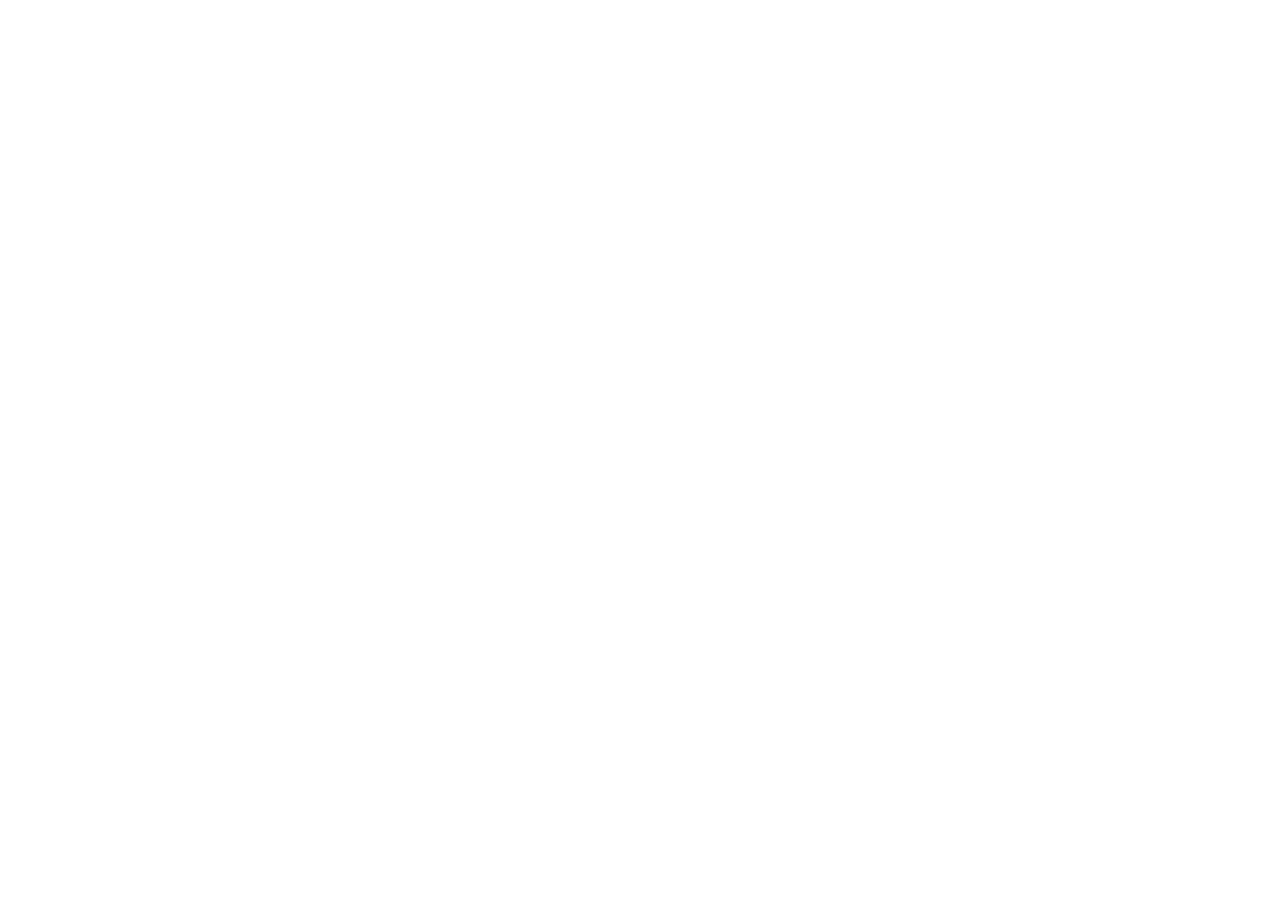
==== exhibit2.html @ a34d6433 "Started project" ====
<!DOCTYPE HTML>
<html>
  <head>
    <meta charset="UTF-8">
    <meta name="creator" lang="en" content="" /> 
    <meta name="subject" lang="en" content="" /> 
    <meta name="description" lang="en" content="" /> 
    <meta name="keywords" content="" />
	<meta name="viewport" content="width=device-width, initial-scale=1.0">

    <title></title>
    <link rel="stylesheet" type="text/css" href="styles.css">
  </head>

  <body>

  </body>
  </html>
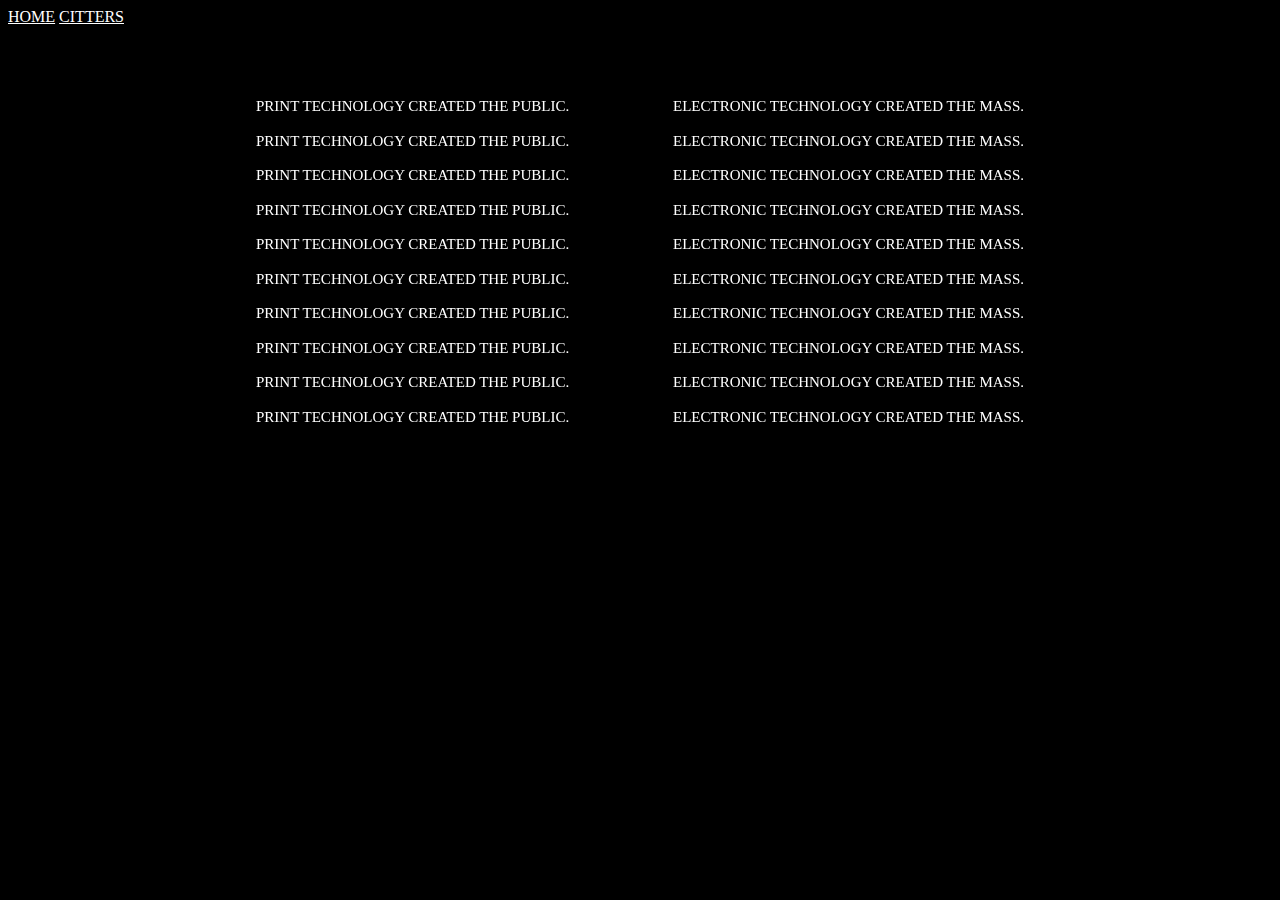
==== commit 9e33eac4: "Added index, exhibit2" ====
--- a/exhibit2.html
+++ b/exhibit2.html
@@ -1,18 +1,66 @@
-<!DOCTYPE HTML>
-<html>
+<!DOCTYPE html>
+<html lang="en">
   <head>
     <meta charset="UTF-8">
     <meta name="creator" lang="en" content="" /> 
     <meta name="subject" lang="en" content="" /> 
     <meta name="description" lang="en" content="" /> 
     <meta name="keywords" content="" />
-	<meta name="viewport" content="width=device-width, initial-scale=1.0">
-
-    <title></title>
+	  <meta name="viewport" content="width=device-width, initial-scale=1.0">
+    <link rel="preconnect" href="https://fonts.googleapis.com">
+    <link rel="preconnect" href="https://fonts.gstatic.com" crossorigin>
+    <link href="https://fonts.googleapis.com/css2?family=Roboto+Condensed:wght@300&display=swap" rel="stylesheet">
+    <title>Technology</title>
     <link rel="stylesheet" type="text/css" href="styles.css">
   </head>
-
   <body>
-
+    <div>
+    <div id="public">
+    <p>PRINT TECHNOLOGY CREATED THE PUBLIC.</p>
+    <br>
+    <p>PRINT TECHNOLOGY CREATED THE PUBLIC.</p>
+    <br>
+    <p>PRINT TECHNOLOGY CREATED THE PUBLIC.</p>
+    <br>
+    <p>PRINT TECHNOLOGY CREATED THE PUBLIC.</p>
+    <br>
+    <p>PRINT TECHNOLOGY CREATED THE PUBLIC.</p>
+    <br>
+    <p>PRINT TECHNOLOGY CREATED THE PUBLIC.</p>
+    <br>
+    <p>PRINT TECHNOLOGY CREATED THE PUBLIC.</p>
+    <br>
+    <p>PRINT TECHNOLOGY CREATED THE PUBLIC.</p>
+    <br>
+    <p>PRINT TECHNOLOGY CREATED THE PUBLIC.</p>
+    <br>
+    <p>PRINT TECHNOLOGY CREATED THE PUBLIC.</p>
+  </div>
+    <div id="mass">
+    <p>ELECTRONIC TECHNOLOGY CREATED THE MASS.</p>
+    <br>
+    <p>ELECTRONIC TECHNOLOGY CREATED THE MASS.</p>
+    <br>
+    <p>ELECTRONIC TECHNOLOGY CREATED THE MASS.</p>
+    <br>
+    <p>ELECTRONIC TECHNOLOGY CREATED THE MASS.</p>
+    <br>
+    <p>ELECTRONIC TECHNOLOGY CREATED THE MASS.</p>
+    <br>
+    <p>ELECTRONIC TECHNOLOGY CREATED THE MASS.</p>
+    <br>
+    <p>ELECTRONIC TECHNOLOGY CREATED THE MASS.</p>
+    <br>
+    <p>ELECTRONIC TECHNOLOGY CREATED THE MASS.</p>
+    <br>
+    <p>ELECTRONIC TECHNOLOGY CREATED THE MASS.</p>
+    <br>
+    <p>ELECTRONIC TECHNOLOGY CREATED THE MASS.</p>
+    </div>
+  </div>
   </body>
-  </html>+<footer>
+  <a href="index.html">HOME</a>
+  <a href="exhibit3.html">CITTERS</a>
+</footer>
+</html>
--- a/styles.css
+++ b/styles.css
@@ -0,0 +1,132 @@
+body {
+    background-color: black;
+  }
+  
+  #eye {
+    display: flex;
+    align-items: center;
+    justify-content: center;
+    border: 5px solid white;
+    border-radius: 100% 0;
+    border-width: 10px;
+    width: 50%;
+    height: 50%;
+    position: fixed;
+    top: 25%;
+    left: 25%;
+    transform: rotate(20deg);
+  }
+  
+  #retina {
+    border: 3px solid white;
+    border-radius: 100%;
+    transform: rotate(-20deg);
+    width: 15vw;
+    height: 30vh;
+  }
+  
+  p#title {
+    font-size: 30px;
+    color: white;
+    margin-top: 25%;
+    text-align: center;
+  }
+
+  #arrow-up {
+    margin-left: 48%;
+    margin-top: 5%;
+    border: solid white;
+    border-width: 0 10px 10px 0;
+    padding: 3px;
+    height: 100px;
+    width: 100px;
+    animation: up-down-motion1 2s linear both infinite alternate;
+  }
+
+  #arrow-left {
+    margin-left: 5%;
+    margin-top: 10%;
+    border: solid white;
+    border-width: 0 10px 10px 0;
+    padding: 3px;
+    height: 100px;
+    width: 100px;
+    animation: back-forth-motion1 2s linear both infinite alternate;
+  }
+
+  #arrow-right {
+    margin-left: 85%;
+    margin-top: -6%;
+    border: solid white;
+    border-width: 0 10px 10px 0;
+    padding: 3px;
+    height: 100px;
+    width: 100px;
+    animation: back-forth-motion2 2s linear both infinite alternate;
+  }
+  
+  #arrow-up:hover, #arrow-left:hover, #arrow-right:hover {
+    border-width: 0 20px 20px 0;
+  }
+
+  @keyframes up-down-motion1{
+    from{transform: translateY(20px) rotate(-135deg);}
+    to{transform: translateY(40px) rotate(-135deg);}
+  }
+
+  @keyframes back-forth-motion1{
+    from{transform: translateX(20px) rotate(135deg);}
+    to{transform: translateX(40px) rotate(135deg);}
+  }
+  
+  @keyframes back-forth-motion2{
+    from{transform: translateX(20px) rotate(-45deg);}
+    to{transform: translateX(40px) rotate(-45deg);}
+  }
+
+  #public {
+    display: flex;
+    flex-direction: column;
+    font-size: 15px;
+    color: white;
+    text-align: center;
+    position: fixed;
+    top: 10%;
+    left: 20%;
+    line-height: 15%;
+    animation: up-down-motion2 4s linear infinite;
+    animation-direction: normal;
+  }
+  
+  #public:hover, #mass:hover {
+    font-size: 30px;
+  }
+
+  @keyframes up-down-motion2{
+    from{transform: translateY(0px);}
+    to{transform: translateY(650px);}
+  }
+  
+  #mass {
+    display: flex;
+    flex-direction: column;
+    font-size: 15px;
+    color: white;
+    text-align: center;
+    position: fixed;
+    top: 10%;
+    right: 20%;
+    line-height: 15%;
+    animation: up-down-motion3 4s linear infinite;
+    animation-direction: normal;
+  }
+  
+  @keyframes up-down-motion3{
+    from{transform: translateY(650px);}
+    to{transform: translateY(0px);}
+  }
+
+  a {
+      color: white;
+      font-size: 16px;
+  }